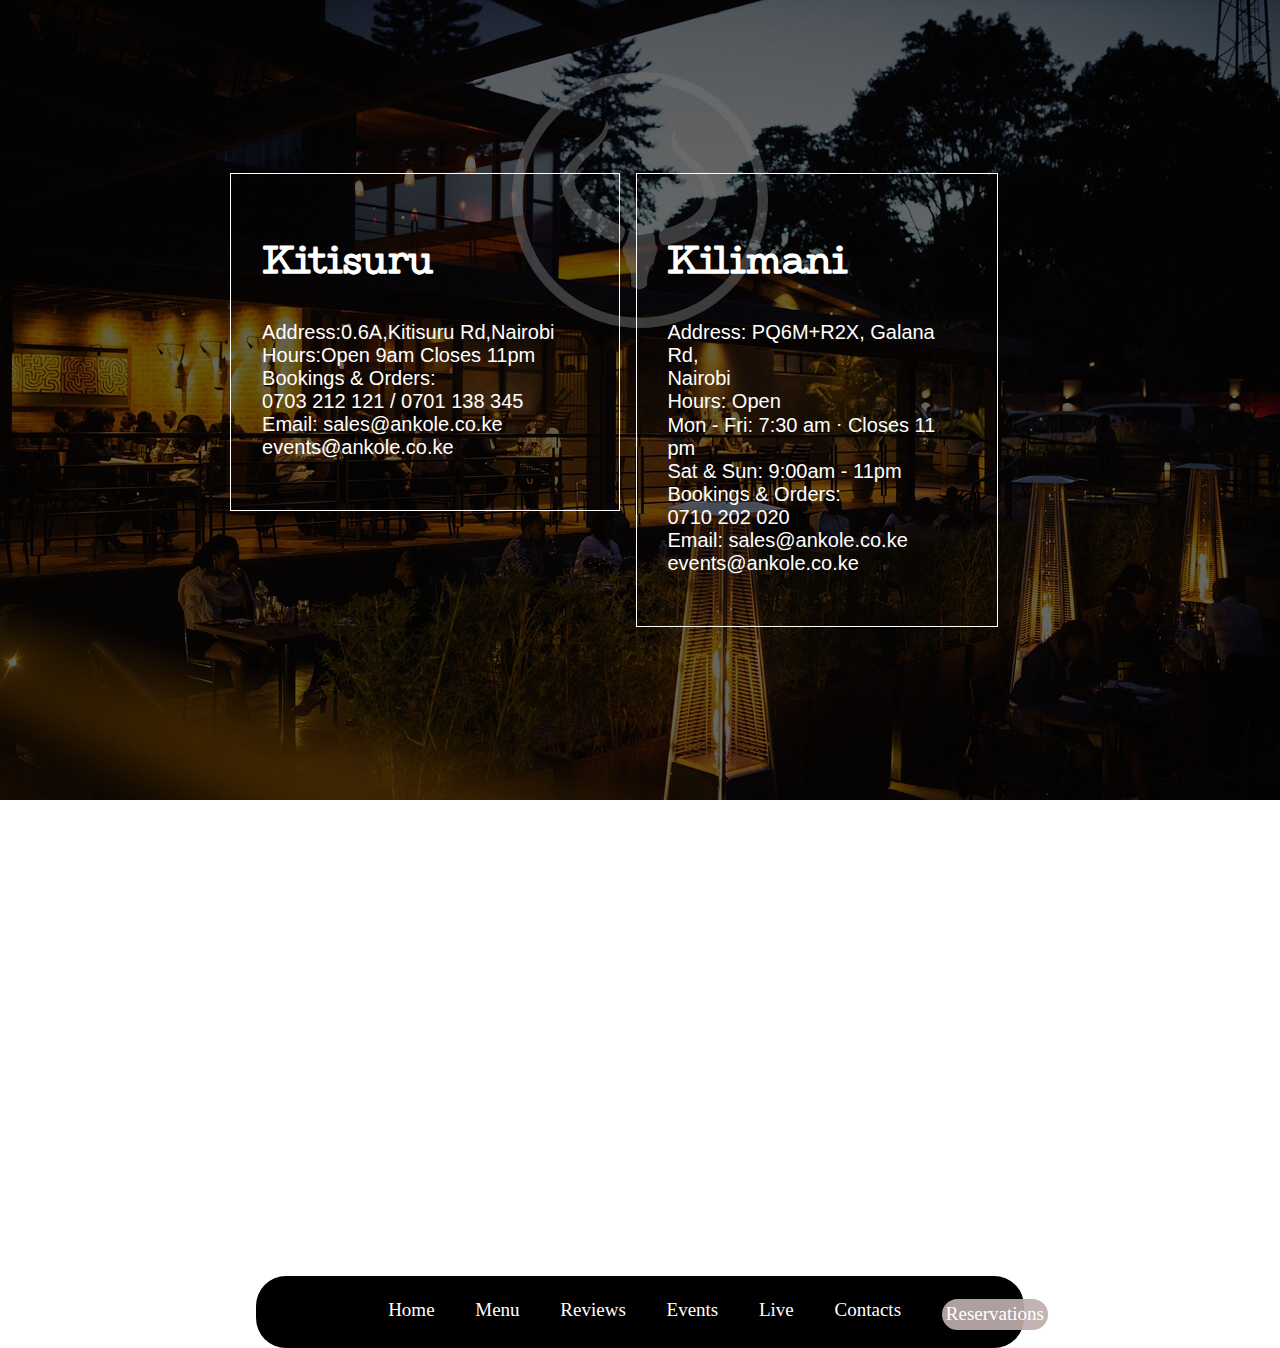
==== contacts.html @ 55cd7fd9 "created files and added content" ====
<!DOCTYPE html>
<html lang="en">
<head>
    <meta charset="UTF-8">
    <meta name="viewport" content="width=device-width, initial-scale=1.0">
    <title>Contact</title>
    <link rel="stylesheet" href="styles.css">
</head>
<body>
    <div class="contacts">
        <div class="contacts_background"></div>
        <div class="contacts_logo">
        <img src="images/ankole_logo.svg" alt="" id="contacts_logo">
        </div>
        <div class="contact_info">
            <div class="kitisuru">
                <h1>Kitisuru</h1>
                <p>Address:0.6A,Kitisuru Rd,Nairobi<br>Hours:Open 9am Closes 11pm<br> Bookings & Orders:<br>0703 212 121 / 0701 138 345<br>Email: sales@ankole.co.ke<br>events@ankole.co.ke</p>
            </div>
            <div class="kilimani">
                <h1>Kilimani</h1>
                <p>Address: PQ6M+R2X, Galana Rd,<br>Nairobi<br>Hours: Open<br>Mon - Fri: 7:30 am ⋅ Closes 11 pm<br> Sat & Sun: 9:00am - 11pm<br>Bookings & Orders:<br>0710 202 020<br>Email: sales@ankole.co.ke<br>events@ankole.co.ke</p>
        </div>
    </div>
    <div class="home_navbar">
        <i class="fa-solid fa-bars"></i>
        <i class="fa-solid fa-clock"></i>
        <ul class="options">
            <li><a href="index.html">Home</a></li>
            <li><a href="menu.html">Menu</a></li>
            <li><a href="reviews.html">Reviews</a></li>
            <li><a href="events.html">Events</a></li>
            <li><a href="live.html">Live</a></li>
            <li><a href="contacts.html">Contacts</a></li>
            <li id="reservations"><a href="reservations.html">Reservations</a></li>
        </ul>
    </div>
    
</body>
</html>
---- styles.css ----
@font-face {
    font-family:typewriter;
    src: url(fonts/Type\ Machine.ttf);
}
body{
    overflow: hidden;
}
.homepage{
    position: absolute;
    animation: fade 25s infinite forwards;
    transition: opacity 1s;
}
.homepage:nth-child(1){
    animation-delay: 0s;
}
.homepage:nth-child(2){
    animation-delay: 5s;
}
.homepage:nth-child(3){
    animation-delay: 10s;
}
.homepage:nth-child(4){
    animation-delay: 15s;
}
.homepage:nth-child(5){
    animation-delay: 20s;
}
@keyframes fade {
    0%{
        opacity: 0;
    }
    10%{
        opacity: 1;
    }
    30%{
        opacity: 1;
    }
    40%{
        opacity: 0;
    }
    100%{
        opacity: 0;
    }
}
#ankole_logo{
    width: 20%;
    position: absolute;
    top: 20%;
    left: 50%;
    transform: translate(-50%, -50%);
}
.welcome{
    width: 100%;
}
#picture{
    width: 100%;
    filter: brightness(70%);
}
#pictured{
    width: 140%;
}
#ankole_logox{
    width: 20%;
    position: absolute;
    top: 20%;
    left: 50%;
    transform: translate(-50%, -50%);
}
.textex{
    position: absolute;
    color: rgba(128, 128, 128, 0.559);
    font-family: typewriter;
    font-size: 60px;
    top: 45%;
    left: 50%;
    transform: translate(-50%, -50%);
}
.text{
    position: absolute;
    color: rgba(128, 128, 128, 0.559);
    font-family: typewriter;
    font-size: 60px;
    top: 45%;
    left: 50%;
    transform: translate(-50%, -50%);
}
.home_navbar{
   background-color: black;
   color: white;
   border-radius: 30px;
    position: absolute;
    display: flex;
    margin-top: 40%;
    left: 50%;
    width: 60%;
    gap: 1%;
    font-size: 19px;
    transform: translate(-50%, -50%);
}
.options{
    display: flex;
    list-style: none;
    gap: 10%;
    margin-top: 3%;
}
a{
    text-decoration: none;
    color: white;
}
.fa-bars{
    color: rgba(128, 128, 128, 0.559);
    font-size: 25px;
    margin-left: 5%;
    margin-top: 3%;
}
.fa-clock{
    color: rgba(128, 128, 128, 0.559);
    font-size: 25px;
    margin-left: 5%;
    margin-top: 3%;
}
#reservations{
    background-color: rgba(190, 174, 174, 0.921);
    border-radius: 30px;
    width: 40%;
    height: 75%;
    padding: 1%;
}
.contacts{
    width: 100%;
    height: auto;
}
.contacts_background {
    width: 100%;
    height: 800px;
    background-image: url(images/ankolegrillcontactsss.jpg);
    background-size: cover;
    filter: brightness(40%);
  }
#contacts_logo{
    width: 20%;
    position: absolute;
    top: 25%;
    left: 50%;
    transform: translate(-50%, -50%);
}
.contact_info{
    color: white;
    font-family: Arial, Helvetica, sans-serif;
    text-align: center;
    position: absolute;
    width: 60%;
    top: 50%;
    left: 48%;
    transform: translate(-50%, -50%);
    font-size: 20px;
    display: flex;
    gap: 2%;
}
.kitisuru h1{
    font-family: typewriter;
}
.kitisuru{
    border: solid 1px;
    text-align: left;
    width: 120%;
    height: 40%;
    padding: 4%;
}
.kilimani h1{
    font-family: typewriter;
}
.kilimani{
    border: solid 1px;
    text-align: left;
    width: 110%;
    padding: 4%;
}
.live_background{
    width: 100%;
    height: 800px;
    background-image: url(images/liveeankole-grill-kilimani.jpg);
    background-size: cover;
    filter: blur(4px);
    -webkit-filter: blur(10px);

}
.lives{
    color: rgb(220, 92, 7);
    font-family: typewriter;
    position: absolute;
    top: 50%;
    left: 68%;
    transform: translate(-50%, -50%);
    font-size: 15px;
}
.lives p{
    margin-top: 20%;
}
.acoustic{
    color: white;
    font-weight: bold;
    font-size: 22px;

}
.fadhilee{
    display: flex;
}
.them_mushrooms{
    display: flex;
}
.jack{
    display: flex;
}
.tukatike{
    color: white;
    font-family: typewriter;
    text-align: center;
    position: absolute;
    top: 60%;
    left: 25%;
    transform: translate(-50%, -50%);
    font-size: 40px;
}
.tukatike h1{
    color: rgb(220, 92, 7);
    font-weight: lighter;
}
#live_logo{
    width: 15%;
    position: absolute;
    top: 28%;
    left: 25%;
    transform: translate(-50%, -50%);
}
.events_background{
    display: flex;
}
#accra{
    background-image: url(images/accra.jpg);
    width: 40%;
    height: 715px;
    background-size: cover;
    filter: brightness(40%);
  }
  #nairobi{
    background-image: url(images/Ankole\ Grill-2535nairobi.jpg);
    width: 44%;
    height: 715px;
    background-size: cover;
    filter: brightness(40%);
  }
  #zanzibar{
    background-image: url(images/zanzibarimages.jpeg);
    width: 40%;
    height: 715px;
    background-size: cover;
    filter: brightness(40%);
  }
  #events_logo{
    width: 15%;
    position: absolute;
    top: 20%;
    left: 48%;
    transform: translate(-50%, -50%);

  }
  .events{
    color: white;
    font-family: Arial, Helvetica, sans-serif;
    text-align: center;
    position: absolute;
    width: 100%;
    top: 53%;
    left: 53%;
    transform: translate(-50%, -50%);
    display: flex;
    gap: 12%;
  }
  .events p{
    color: rgb(249, 202, 185);
  }
  .events h1{
    font-family: typewriter;
    font-size: 40px;
  }
  #pavilion{
    color: grey;
    font-family: typewriter;
    font-size: 20px;
  }
  @media screen and (max-width:350px){
    body {
      margin: 0;
      width: 100%;
      padding: 0;
      position: relative;
      height: 100%;
  }

}
  @media screen and (min-width: 351px) and (max-width: 580px) {
    body {
      margin: 0;
      padding: 0;
      position: relative;
      height: 100%;
      width: 100%;
  }
  }

  @media screen and (min-width: 581px) and (max-width: 740px) {
    body {
      margin: 0;
      padding: 0;
      height: 100%;
      width: 100%;
  }
  }

  @media screen and (min-width: 741px) and (max-width: 1040px) {
    body {
      margin: 0;
      padding: 0;
      position: relative;
      height: 100%;
      width: 100%;
  }
  }

  @media screen and  (min-width: 1041px) {
    body {
      margin: 0;
      padding: 0;
      position: relative;
      height: 100%;
      width: 100%;
  }
}
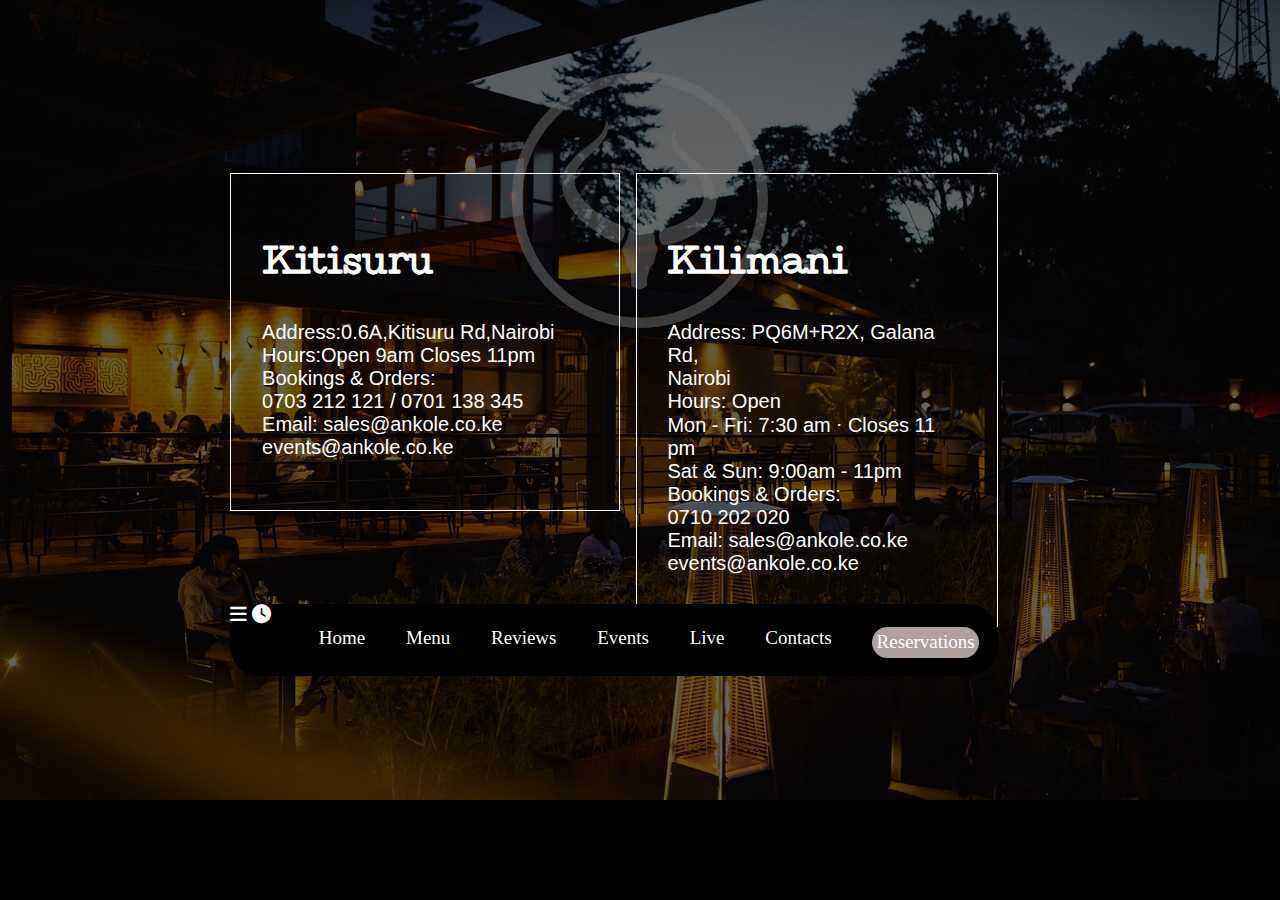
==== commit 734ea7ef: "added more  content" ====
--- a/contacts.html
+++ b/contacts.html
@@ -5,6 +5,8 @@
     <meta name="viewport" content="width=device-width, initial-scale=1.0">
     <title>Contact</title>
     <link rel="stylesheet" href="styles.css">
+    <link rel="stylesheet" href="https://cdnjs.cloudflare.com/ajax/libs/font-awesome/6.7.2/css/all.min.css">
+    <link rel="icon" type="image/x-icon" href="images/Ankole-Grill-Logo.jpg">
 </head>
 <body>
     <div class="contacts">
@@ -22,9 +24,11 @@
                 <p>Address: PQ6M+R2X, Galana Rd,<br>Nairobi<br>Hours: Open<br>Mon - Fri: 7:30 am ⋅ Closes 11 pm<br> Sat & Sun: 9:00am - 11pm<br>Bookings & Orders:<br>0710 202 020<br>Email: sales@ankole.co.ke<br>events@ankole.co.ke</p>
         </div>
     </div>
-    <div class="home_navbar">
+    <div class="home_navbar_contacts">
+        <div class="icons_contacts">
         <i class="fa-solid fa-bars"></i>
         <i class="fa-solid fa-clock"></i>
+        </div>
         <ul class="options">
             <li><a href="index.html">Home</a></li>
             <li><a href="menu.html">Menu</a></li>
--- a/styles.css
+++ b/styles.css
@@ -3,7 +3,8 @@
     src: url(fonts/Type\ Machine.ttf);
 }
 body{
-    overflow: hidden;
+   overflow-x:hidden;
+    overscroll-behavior: initial;
 }
 .homepage{
     position: absolute;
@@ -57,22 +58,22 @@
     filter: brightness(70%);
 }
 #pictured{
-    width: 140%;
-}
-#ankole_logox{
-    width: 20%;
+    width: 150%;
+}
+#ankole_logod{
+    width: 30%;
     position: absolute;
     top: 20%;
-    left: 50%;
-    transform: translate(-50%, -50%);
-}
-.textex{
+    left: 75%;
+    transform: translate(-50%, -50%);
+}
+.texted{
     position: absolute;
     color: rgba(128, 128, 128, 0.559);
     font-family: typewriter;
     font-size: 60px;
-    top: 45%;
-    left: 50%;
+    top: 40%;
+    left: 75%;
     transform: translate(-50%, -50%);
 }
 .text{
@@ -107,17 +108,12 @@
     text-decoration: none;
     color: white;
 }
-.fa-bars{
+.icons_home{
     color: rgba(128, 128, 128, 0.559);
     font-size: 25px;
     margin-left: 5%;
     margin-top: 3%;
-}
-.fa-clock{
-    color: rgba(128, 128, 128, 0.559);
-    font-size: 25px;
-    margin-left: 5%;
-    margin-top: 3%;
+    gap:3%;
 }
 #reservations{
     background-color: rgba(190, 174, 174, 0.921);
@@ -146,7 +142,7 @@
 }
 .contact_info{
     color: white;
-    font-family: Arial, Helvetica, sans-serif;
+    font-family: 'Segoe UI', Tahoma, Geneva, Verdana, sans-serif;
     text-align: center;
     position: absolute;
     width: 60%;
@@ -176,11 +172,32 @@
     width: 110%;
     padding: 4%;
 }
+.home_navbar_contacts{
+    background-color: black;
+    color: white;
+    border-radius: 30px;
+     position: absolute;
+     display: flex;
+     top: 80%;
+     left: 48%;
+     width: 60%;
+     gap: 1%;
+     font-size: 19px;
+     transform: translate(-50%, -50%);
+}
+.icon_contacts{
+    color: rgba(128, 128, 128, 0.559);
+    font-size: 25px;
+    margin-left: 5%;
+    margin-top: 3%;
+    gap: 3%;
+}
 .live_background{
     width: 100%;
     height: 800px;
     background-image: url(images/liveeankole-grill-kilimani.jpg);
     background-size: cover;
+    background-repeat: repeat-y;
     filter: blur(4px);
     -webkit-filter: blur(10px);
 
@@ -232,6 +249,25 @@
     top: 28%;
     left: 25%;
     transform: translate(-50%, -50%);
+}
+.home_navbar_live{
+    background-color: black;
+    color: white;
+    border-radius: 30px;
+     position: absolute;
+     display: flex;
+     top: 85%;
+     left: 48%;
+     width: 60%;
+     gap: 1%;
+     font-size: 19px;
+     transform: translate(-50%, -50%); 
+}
+.icons_live{
+    color: rgba(128, 128, 128, 0.559);
+    font-size: 25px;
+    margin-left: 5%;
+    margin-top: 3%;
 }
 .events_background{
     display: flex;
@@ -267,7 +303,7 @@
   }
   .events{
     color: white;
-    font-family: Arial, Helvetica, sans-serif;
+    font-family: 'Segoe UI', Tahoma, Geneva, Verdana, sans-serif;
     text-align: center;
     position: absolute;
     width: 100%;
@@ -289,6 +325,325 @@
     font-family: typewriter;
     font-size: 20px;
   }
+  .home_navbar_events{
+    background-color: black;
+    color: white;
+    border-radius: 30px;
+     position: absolute;
+     display: flex;
+     top: 85%;
+     left: 48%;
+     width: 60%;
+     gap: 1%;
+     font-size: 19px;
+     transform: translate(-50%, -50%); 
+  }
+  .icons_events{
+    color: rgba(128, 128, 128, 0.559);
+    font-size: 25px;
+    margin-left: 5%;
+    margin-top: 3%;
+    gap: 3%;
+  }
+  .menu_background{
+    display: flex;
+    filter: brightness(70%);
+  }
+  #kilimani_menu{
+    width: 50%;
+    height: 800px;
+    background-image: url(images/_ankole_kilimani_nightlife.jpg);
+    background-size: cover;
+  }
+  #kitisuru_menu{
+    width: 50%;
+    height: 800px;
+    background-image: url(images/locationshts.jpg);
+    background-size: cover;
+    position: fixed;
+  }
+  .menus{
+    display: flex;
+    color: white;
+    font-family: 'Segoe UI', Tahoma, Geneva, Verdana, sans-serif;
+    text-align: center;
+    position: absolute;
+    width: 100%;
+    top: 40%;
+    left: 75%;
+    transform: translate(-50%, -50%);
+    display: flex;
+    gap: 30%;
+  }
+  #karibu{
+    color: rgb(220, 92, 7);
+    font-family: typewriter;
+    font-size: 25px;
+  }
+  .menus h1{
+    font-size: 50px;
+  }
+  .menu_text{
+    font-family: typewriter;
+    text-align: center;
+    position: absolute;
+    width: 100%;
+    top: 50%;
+    left: 25%;
+    font-size: 50px;
+    transform: translate(-50%, -50%);
+  }
+  .men{
+    color: rgba(255, 255, 255, 0.696);
+  }
+  .menu_text h1{
+    color: rgb(220, 92, 7);
+    font-size: 50px;
+  }
+  #menu_logo{
+    width: 15%;
+    position: absolute;
+    top: 20%;
+    left: 25%;
+    transform: translate(-50%, -50%);
+  }
+  .home_navbar_menu{
+    background-color: black;
+    color: white;
+    border-radius: 30px;
+     position: absolute;
+     display: flex;
+     top: 80%;
+     left: 48%;
+     width: 60%;
+     gap: 1%;
+     font-size: 19px;
+     transform: translate(-50%, -50%); 
+  }
+  .menu_pic{
+    background-image: url(images/menupic.jpg);
+    filter: brightness(60%);
+    width: 50%;
+    height: 720px;
+  }
+  .home_navbar_kilmenu{
+    background-color: black;
+    color: white;
+    border-radius: 30px;
+     position: absolute;
+     display: flex;
+     top: 85%;
+     left: 20%;
+     width: 60%;
+     font-size: 19px;
+     transform: translate(-50%, -50%); 
+  }
+  .topnav{
+    color: white;
+    font-family: typewriter;
+    text-align: center;
+    position: absolute;
+    width: 100%;
+    top: 4%;
+    left: 100%;
+    font-size: 15px;
+    transform: translate(-50%, -50%);
+  }
+  .menu_nav{
+    list-style: none;
+    display: flex;
+    gap: 1%;
+  }
+  .menu_nav a {
+    float: left;
+    display: block;
+    color: white;
+    text-align: center;
+    padding: 14px 16px;
+    text-decoration: none;
+    font-size: 17px;
+  }
+  .menu_nav a:hover {
+    color: rgb(235, 119, 42);
+  }
+  .menu_nav a.active {
+    color: rgb(235, 119, 42);
+  }
+  .menu_list{
+    color: white;
+    font-family: typewriter;
+    text-align: center;
+    position: absolute;
+    width: 90%;
+    top: 220%;
+    left: 97%;
+    transform: translate(-50%, -50%);
+   
+  
+  }
+  .price p{
+    color: white;
+    font-family: typewriter;
+  }
+  .breakfast_time{
+    text-align: left;
+    font-size: 13px;
+    margin-top: 6%;
+  }
+  .breakfast_time p {
+    font-size:18px ;
+    color: gray;
+  }
+  #coffee{
+    color: rgb(195, 78, 0);
+    font-family: 'Segoe UI', Tahoma, Geneva, Verdana, sans-serif;
+  }
+  .breakfast_items{
+    font-size:20px ;
+  }
+  .break_drinks{
+    display: flex;
+    gap: 20%;
+
+  }
+  .breakfast_description{
+    text-align: left;
+  }
+  .break{
+    display: flex;
+    gap: 2%;
+  }
+  .break h1{
+    font-size: 20px;
+  }
+  .break p{
+    font-size: 15px;
+  }
+  #foods_logo{
+    width: 8%;
+  }
+  .break_main{
+    font-size: 10px;
+    text-align: left;
+  }
+  #ex{
+    color: rgb(195, 78, 0);
+    font-family: sans-serif;
+    text-align: center;
+    position: absolute;
+    top: 30%;
+    left: 3%;
+    transform: translate(-50%, -50%);
+  }
+  .break_extra{
+    display: flex;
+    text-align: left;
+    gap: 25%;
+  }
+  #soup{
+    color: rgb(195, 78, 0);
+    font-family: sans-serif;
+    text-align: center;
+    position: absolute;
+    top: 43%;
+    left: 2%;
+    transform: translate(-50%, -50%);
+    font-size: 15px;
+  }
+  .foods h1{
+   text-align: left;
+  }
+  .west_mbuzi{
+    display: flex;
+    gap: 20%;
+     text-align: left;
+  }
+  .cream_mbuzi{
+    display: flex;
+    gap: 10%;
+    text-align: left;
+  }
+  .salads_main{
+    font-size: 10px;
+    text-align: left;
+    margin-left: -2%;
+  }
+  .salad{
+    display: flex;
+    gap: 2%;
+  }
+  .salad h1{
+    font-size: 20px;
+  }
+  .salad p{
+    font-size: 15px;
+  }
+  #salad{
+    color: rgb(195, 78, 0);
+    font-family: sans-serif;
+    text-align: center;
+    position: absolute;
+    top: 49%;
+    left: 2%;
+    transform: translate(-50%, -50%);
+    font-size: 15px;
+  }
+  #dressings{
+    text-align: left;
+  }
+  #s_n_s{
+    color: rgb(220, 92, 7);
+    font-family: 'Segoe UI', Tahoma, Geneva, Verdana, sans-serif;
+  }
+  .sides_n_sauces{
+    text-align: left;
+  }
+  .drink{
+    display: flex;
+  }
+  #yoghurt{
+    color: rgb(220, 92, 7);
+    text-align: left;
+    font-family: 'Segoe UI', Tahoma, Geneva, Verdana, sans-serif;
+  }
+  .y_smoothies{
+    display: flex;
+    text-align: left;
+    gap: 20%;
+  }
+  #water{
+    color: rgb(220, 92, 7);
+    text-align: left;
+    font-family: 'Segoe UI', Tahoma, Geneva, Verdana, sans-serif;
+  }
+  .wa_soda{
+    display: flex;
+    text-align: left;
+    gap: 22%;
+  }
+  .hh_drinks{
+    font-size: 10px;
+    text-align: left;
+    margin-left: -2%;
+  }
+  .h_drink{
+    display: flex;
+    gap: 2%;
+    text-align: left;
+  }
+  .h_drink h1{
+    font-size: 20px;
+  }
+  .h_drink p{
+    font-size: 15px;
+  }
+  .happy_hour p{
+    text-align: left;
+  }
+  #h_hour{
+    font-size: 30px;
+  }
+  
   @media screen and (max-width:350px){
     body {
       margin: 0;
@@ -296,6 +651,7 @@
       padding: 0;
       position: relative;
       height: 100%;
+background-color: black;
   }
 
 }
@@ -306,6 +662,7 @@
       position: relative;
       height: 100%;
       width: 100%;
+     background-color: black;
   }
   }
 
@@ -315,6 +672,7 @@
       padding: 0;
       height: 100%;
       width: 100%;
+     background-color: black;
   }
   }
 
@@ -325,6 +683,7 @@
       position: relative;
       height: 100%;
       width: 100%;
+     background-color: black;
   }
   }
 
@@ -335,5 +694,6 @@
       position: relative;
       height: 100%;
       width: 100%;
+     background-color: black;
   }
 }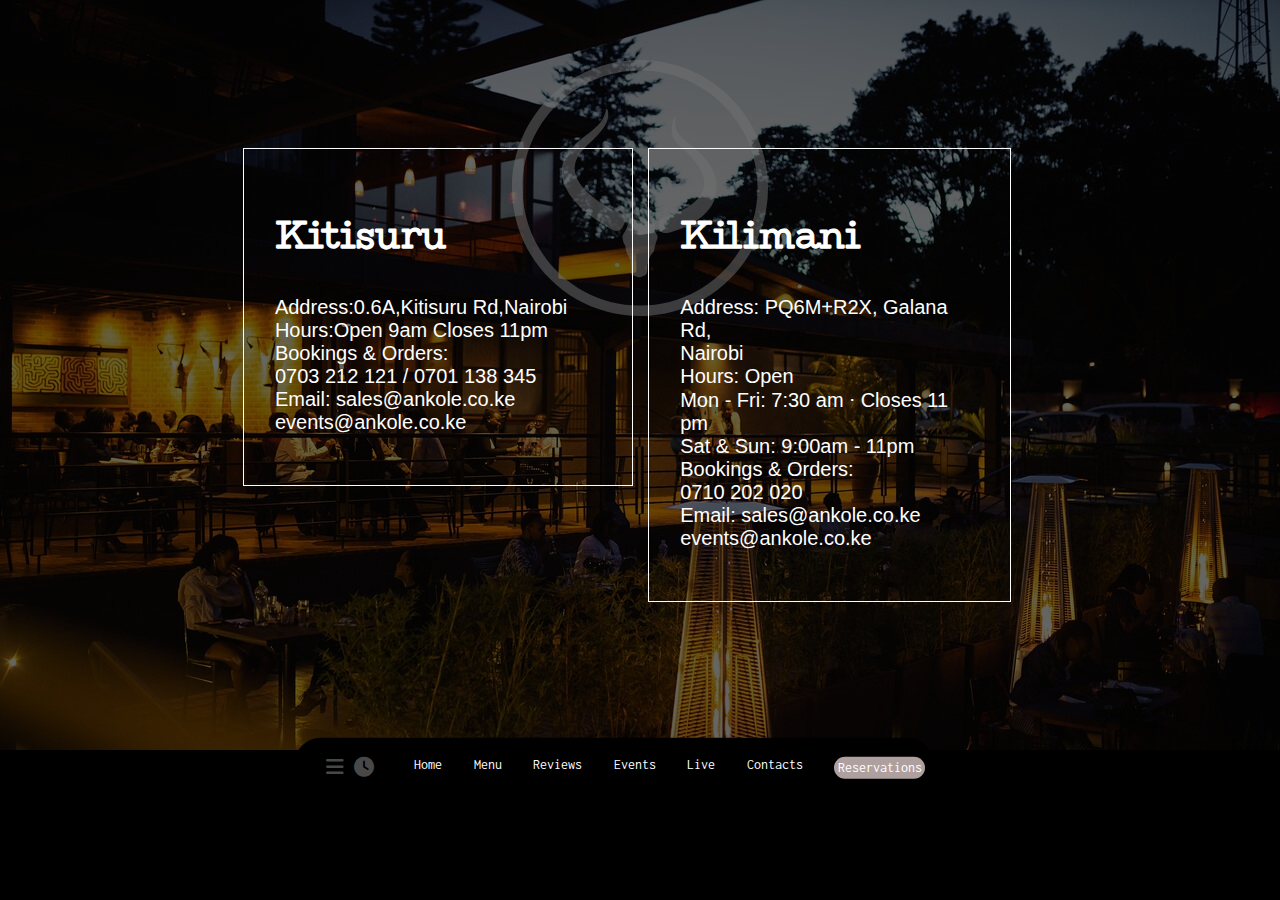
==== commit d7c4b9ef: "made some changes" ====
--- a/contacts.html
+++ b/contacts.html
@@ -4,7 +4,7 @@
     <meta charset="UTF-8">
     <meta name="viewport" content="width=device-width, initial-scale=1.0">
     <title>Contact</title>
-    <link rel="stylesheet" href="styles.css">
+    <link rel="stylesheet" href="contacts.css">
     <link rel="stylesheet" href="https://cdnjs.cloudflare.com/ajax/libs/font-awesome/6.7.2/css/all.min.css">
     <link rel="icon" type="image/x-icon" href="images/Ankole-Grill-Logo.jpg">
 </head>
--- a/contacts.css
+++ b/contacts.css
@@ -0,0 +1,152 @@
+@font-face {
+    font-family:typewriter;
+    src: url(fonts/Type\ Machine.ttf);
+}
+@font-face {
+    font-family: conso;
+    src: url(fonts/Inconsolata-VariableFont_wdth\,wght.ttf);
+}
+body{
+    overflow: hidden;
+}
+.contacts{
+    width: 100%;
+    height: auto;
+}
+.contacts_background {
+    width: 100%;
+    height: 750px;
+    background-image: url(images/ankolegrillcontactsss.jpg);
+    background-size: cover;
+    filter: brightness(40%);
+  }
+#contacts_logo{
+    width: 20%;
+    position: absolute;
+    top: 25%;
+    left: 50%;
+    transform: translate(-50%, -50%);
+}
+.contact_info{
+    color: white;
+    font-family: sans-serif;
+    text-align: center;
+    position: absolute;
+    width: 60%;
+    top: 50%;
+    left: 49%;
+    transform: translate(-50%, -50%);
+    font-size: 20px;
+    display: flex;
+    gap: 2%;
+}
+.kitisuru h1{
+    font-family: typewriter;
+}
+.kitisuru{
+    border: solid 1px;
+    text-align: left;
+    width: 120%;
+    height: 40%;
+    padding: 4%;
+}
+.kilimani h1{
+    font-family: typewriter;
+}
+.kilimani{
+    border: solid 1px;
+    text-align: left;
+    width: 110%;
+    padding: 4%;
+}
+.home_navbar_contacts{
+    background-color: black;
+    color: white;
+    border-radius: 30px;
+     position: absolute;
+     display: flex;
+     top: 85%;
+     left: 48%;
+     width: 50%;
+     font-size: 14px;
+     font-family: conso;
+     transform: translate(-50%, -50%); 
+     position: fixed;
+}
+.options{
+    display: flex;
+    list-style: none;
+    gap: 10%;
+    margin-top: 3%;
+}
+a{
+    text-decoration: none;
+    color: white;
+}
+#reservations{
+    background-color: rgba(190, 174, 174, 0.921);
+    border-radius: 30px;
+    width: 30%;
+    height: 75%;
+    padding: 1%;
+}
+.icons_contacts{
+    color: rgba(128, 128, 128, 0.559);
+    font-size: 20px;
+    margin-left: 5%;
+    margin-top: 3%;
+}
+@media screen and (max-width:350px){
+    body {
+      margin: 0;
+      width: 100%;
+      padding: 0;
+      position: relative;
+      height: 100%;
+      background-color: black;
+  }
+
+}
+  @media screen and (min-width: 351px) and (max-width: 580px) {
+    body {
+      margin: 0;
+      padding: 0;
+      position: relative;
+      height: 100%;
+      width: 100%;
+      background-color: black;
+  }
+  }
+
+  @media screen and (min-width: 581px) and (max-width: 740px) {
+    body {
+      margin: 0;
+      padding: 0;
+      height: 100%;
+      width: 100%;
+      background-color: black;
+  }
+  }
+
+  @media screen and (min-width: 741px) and (max-width: 1040px) {
+    body {
+      margin: 0;
+      padding: 0;
+      position: relative;
+      height: 100%;
+      width: 100%;
+      background-color: black;
+  }
+  }
+
+  @media screen and  (min-width: 1041px) {
+    body {
+      margin: 0;
+      padding: 0;
+      position: relative;
+      height: 100%;
+      width: 100%;
+      background-color: black;
+  }
+
+}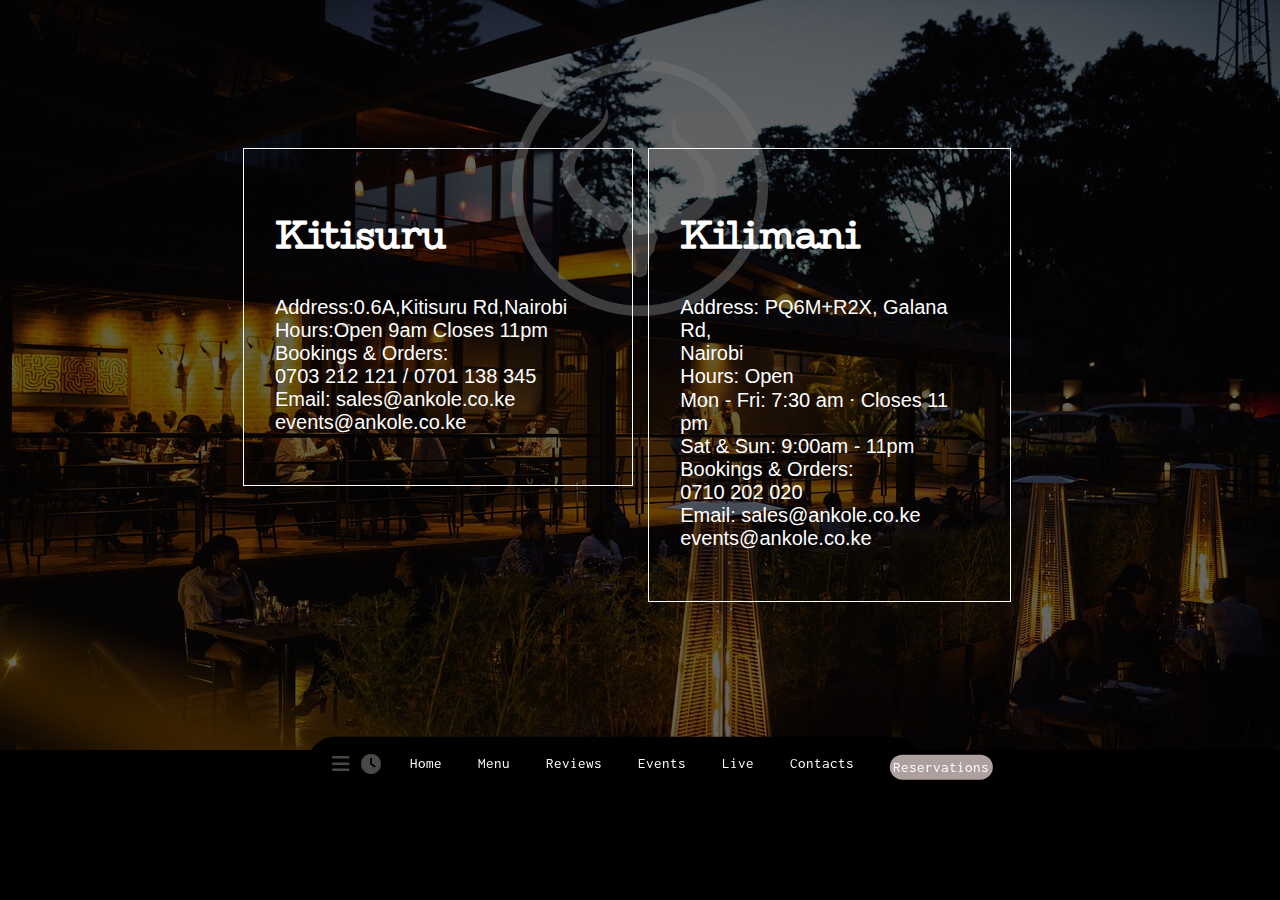
==== commit 392a9dd3: "made some changes" ====
--- a/contacts.html
+++ b/contacts.html
@@ -17,18 +17,34 @@
         <div class="contact_info">
             <div class="kitisuru">
                 <h1>Kitisuru</h1>
-                <p>Address:0.6A,Kitisuru Rd,Nairobi<br>Hours:Open 9am Closes 11pm<br> Bookings & Orders:<br>0703 212 121 / 0701 138 345<br>Email: sales@ankole.co.ke<br>events@ankole.co.ke</p>
+               <p><a href="https://maps.app.goo.gl/2q1g38uWequbVUoJA">Address:0.6A,Kitisuru Rd,Nairobi</a><br>Hours:Open 9am Closes 11pm<br> Bookings & Orders:<br>0703 212 121 / 0701 138 345<br>Email: sales@ankole.co.ke<br>events@ankole.co.ke</p>
             </div>
             <div class="kilimani">
                 <h1>Kilimani</h1>
-                <p>Address: PQ6M+R2X, Galana Rd,<br>Nairobi<br>Hours: Open<br>Mon - Fri: 7:30 am ⋅ Closes 11 pm<br> Sat & Sun: 9:00am - 11pm<br>Bookings & Orders:<br>0710 202 020<br>Email: sales@ankole.co.ke<br>events@ankole.co.ke</p>
+                <p><a href="https://maps.app.goo.gl/NmpWVEDD4s7ccXdw6">Address: PQ6M+R2X, Galana Rd,</a><br>Nairobi<br>Hours: Open<br>Mon - Fri: 7:30 am ⋅ Closes 11 pm<br> Sat & Sun: 9:00am - 11pm<br>Bookings & Orders:<br>0710 202 020<br>Email: sales@ankole.co.ke<br>events@ankole.co.ke</p>
         </div>
     </div>
     <div class="home_navbar_contacts">
-        <div class="icons_contacts">
-        <i class="fa-solid fa-bars"></i>
-        <i class="fa-solid fa-clock"></i>
-        </div>
+        <div class="icons">
+            <div class="dropup">  <i class="fa-solid fa-bars"></i>
+              <ul class="dropuplist">
+                <li><a href="index.html">Home</a></li><hr>
+                <li><a href="menu.html">Menu</a></li><hr>
+                <li><a href="reviews.html">Reviews</a></li><hr>
+                <li><a href="events.html">Events</a></li><hr>
+                <li><a href="live.html">Live</a></li><hr>
+                <li><a href="contacts.html">Contacts</a></li><hr>
+                <li><a href="reservations.html">Reservations</a></li>
+              </ul>
+              </div>
+              <div class="openhours"><i class="fa-solid fa-clock"></i>
+                <span class="openhourstext">
+                    <h1>Opening hours</h1>
+                    <p><span id="branch">Kitisuru</span><br>Mon-Sun<br>9.00am-11.00pm</p>
+                    <p><span id="branch">Kilimani</span><br>Mon-Sun<br>7.30am-11.00pm</p>
+                </span>
+                </div>
+                </div>
         <ul class="options">
             <li><a href="index.html">Home</a></li>
             <li><a href="menu.html">Menu</a></li>
--- a/contacts.css
+++ b/contacts.css
@@ -67,8 +67,8 @@
      display: flex;
      top: 85%;
      left: 48%;
-     width: 50%;
-     font-size: 14px;
+     width: 48%;
+     font-size: 15px;
      font-family: conso;
      transform: translate(-50%, -50%); 
      position: fixed;
@@ -90,12 +90,85 @@
     height: 75%;
     padding: 1%;
 }
-.icons_contacts{
+#reservations a:hover {
+    background-color: white;
+    border-radius: 30px;
+    color: black;
+    width: 32%;
+    height: 76%;
+    padding: 4%;
+   }
+   .icons{
+    display: flex;
+    gap: 30%;
+    margin-top: 2.8%;
+    margin-left: 4%;
+  }
+   .fa-bars{
     color: rgba(128, 128, 128, 0.559);
     font-size: 20px;
-    margin-left: 5%;
-    margin-top: 3%;
-}
+   }
+   .fa-clock{
+    color: rgba(128, 128, 128, 0.559);
+    font-size: 20px;
+   }
+  .options a:hover {
+    color: rgba(220, 211, 205, 0.418);
+  }
+  .options a.active {
+    background-color: rgba(220, 211, 205, 0.735);
+  }
+  .dropup {
+    position: relative;
+    display: inline-block;
+  }
+  .dropuplist{
+    list-style: none;
+  }
+  .dropup .dropuplist {
+    visibility: hidden;
+    width: 160px;
+    background-color: black;
+    color: #fff;
+    text-align: center;
+    border-radius: 6px;
+    padding: 5px;
+    position: absolute;
+    z-index:2;
+    bottom: 65px;
+  }
+  
+  .dropup:hover .dropuplist {
+    visibility: visible;
+  }
+  .openhours {
+    position: relative;
+    display: inline-block;
+  }
+  .openhours .openhourstext {
+    visibility: hidden;
+    width: 170px;
+    background-color: white;
+    color: black;
+    text-align: center;
+    border-radius: 6px;
+    padding: 15px ;
+    position: absolute;
+    z-index: 2;
+    bottom: 70px;
+  }
+  
+  .openhours:hover .openhourstext {
+    visibility: visible;
+  }
+  .openhourstext{
+    font-family: typewriter;
+    font-size: 15px;
+  }
+  #branch{
+    font-weight: bolder;
+    font-family: 'Segoe UI', Tahoma, Geneva, Verdana, sans-serif;
+  }
 @media screen and (max-width:350px){
     body {
       margin: 0;
